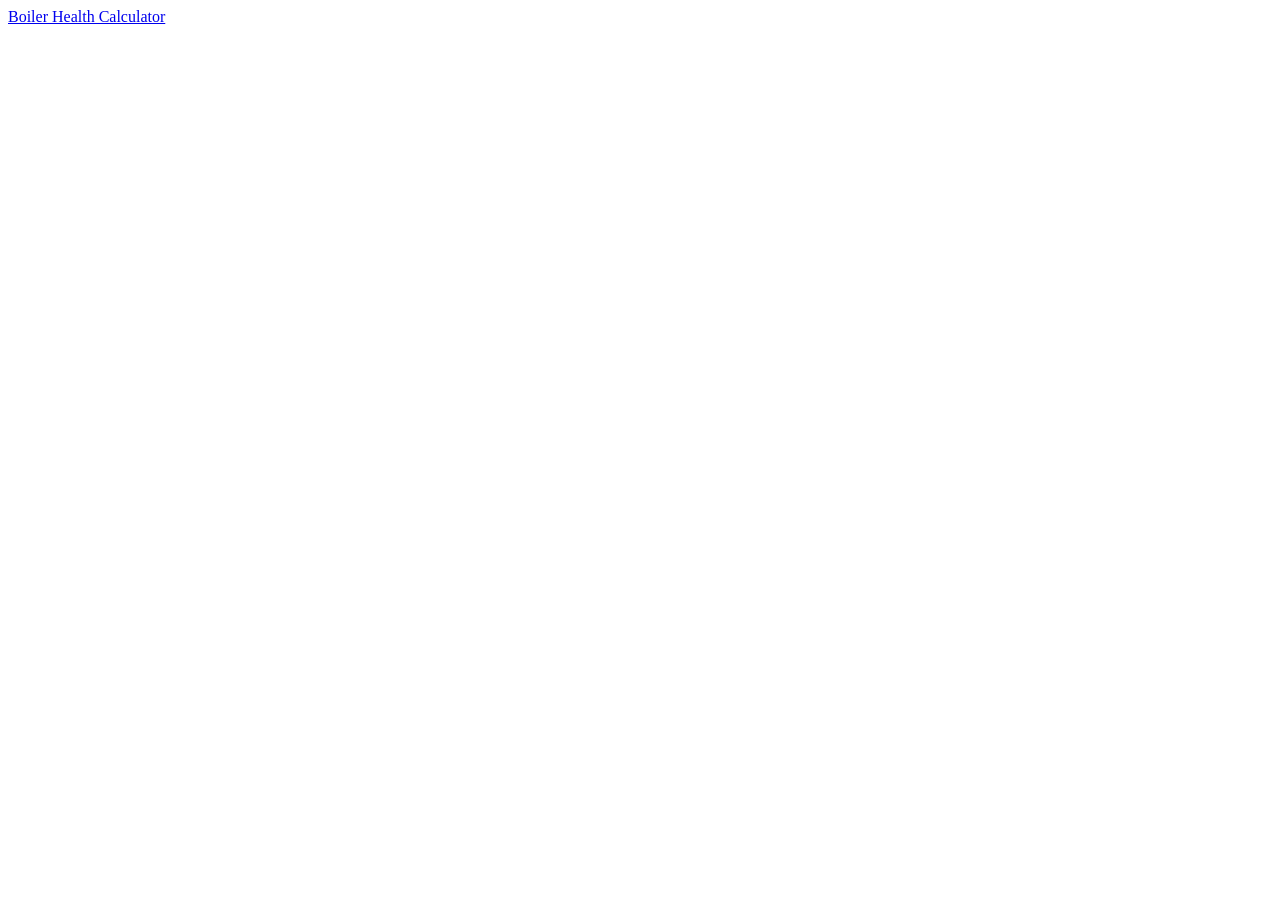
==== index.html @ 8b3955a6 "Add module test" ====
<!DOCTYPE html>
<html lang="en">

<head>
  <meta charset="UTF-8">
  <meta name="viewport" content="width=device-width, initial-scale=1.0">

  <title>TTR Resources</title>
</head>

<body>
  <a href="boiler-health-calculator/index.html">Boiler Health Calculator</a>
</body>

</html>
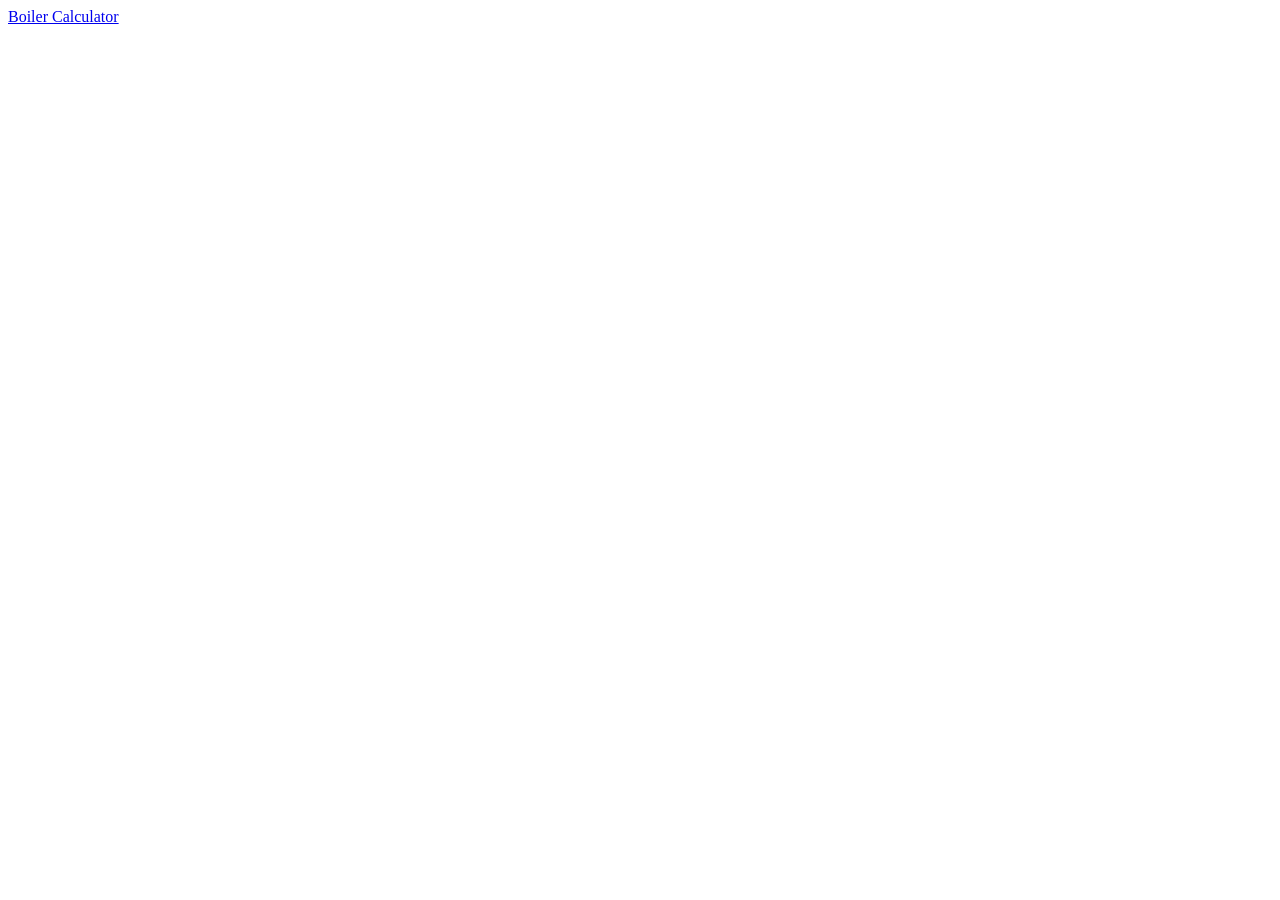
==== commit 7db89d42: "testing something" ====
--- a/index.html
+++ b/index.html
@@ -1,15 +1,16 @@
-<!DOCTYPE html>
+<!doctype html>
 <html lang="en">
+  <head>
+    <meta charset="UTF-8" />
+    <meta name="viewport" content="width=device-width, initial-scale=1.0" />
+    <meta name="robots" content="noindex" />
 
-<head>
-  <meta charset="UTF-8">
-  <meta name="viewport" content="width=device-width, initial-scale=1.0">
+    <title>TTR Resources</title>
 
-  <title>TTR Resources</title>
-</head>
+    <link rel="icon" href="favicon.ico" type="image/x-icon" />
+  </head>
 
-<body>
-  <a href="boiler-health-calculator/index.html">Boiler Health Calculator</a>
-</body>
-
-</html>+  <body>
+    <a href="./boiler-calculator/">Boiler Calculator</a>
+  </body>
+</html>
